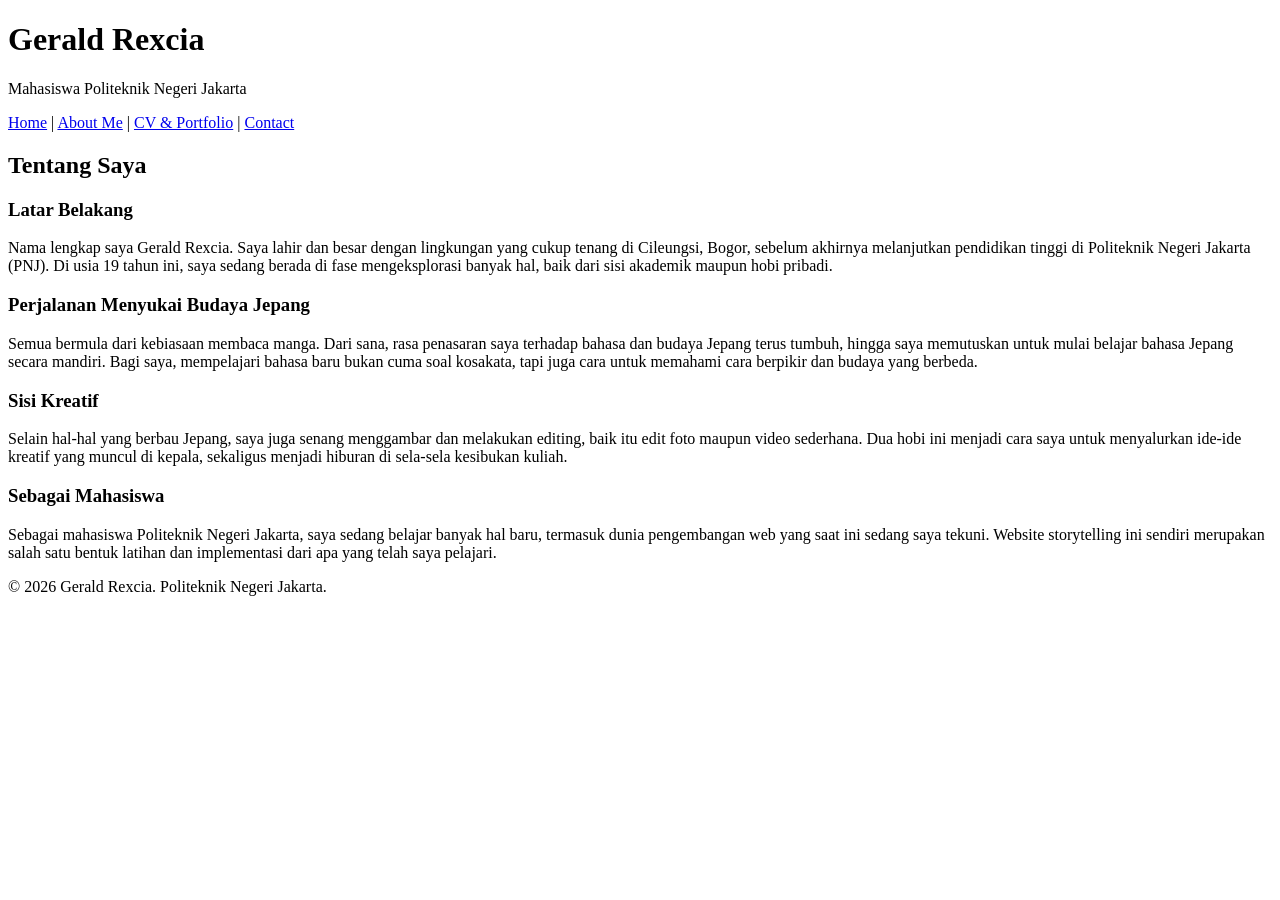
==== about.html @ 3e84e24e "Medium changes" ====
<!DOCTYPE html>
<html lang="id">
<head>
    <meta charset="UTF-8">
    <meta name="viewport" content="width=device-width, initial-scale=1.0">
    <title>Gerald Rexcia - About Me</title>
    <link rel="icon" href="favicon.ico">
</head>
<body>

    <header>
        <h1>Gerald Rexcia</h1>
        <p>Mahasiswa Politeknik Negeri Jakarta</p>
        <nav>
            <a href="index.html">Home</a> |
            <a href="about.html">About Me</a> |
            <a href="portfolio.html">CV &amp; Portfolio</a> |
            <a href="contact.html">Contact</a>
        </nav>
    </header>

    <article>
        <h2>Tentang Saya</h2>

        <section>
            <h3>Latar Belakang</h3>
            <p>
                Nama lengkap saya Gerald Rexcia. Saya lahir dan besar dengan
                lingkungan yang cukup tenang di Cileungsi, Bogor, sebelum
                akhirnya melanjutkan pendidikan tinggi di Politeknik Negeri
                Jakarta (PNJ). Di usia 19 tahun ini, saya sedang berada di
                fase mengeksplorasi banyak hal, baik dari sisi akademik
                maupun hobi pribadi.
            </p>
        </section>

        <section>
            <h3>Perjalanan Menyukai Budaya Jepang</h3>
            <p>
                Semua bermula dari kebiasaan membaca manga. Dari sana, rasa
                penasaran saya terhadap bahasa dan budaya Jepang terus
                tumbuh, hingga saya memutuskan untuk mulai belajar bahasa
                Jepang secara mandiri. Bagi saya, mempelajari bahasa baru
                bukan cuma soal kosakata, tapi juga cara untuk memahami
                cara berpikir dan budaya yang berbeda.
            </p>
        </section>

        <section>
            <h3>Sisi Kreatif</h3>
            <p>
                Selain hal-hal yang berbau Jepang, saya juga senang
                menggambar dan melakukan editing, baik itu edit foto
                maupun video sederhana. Dua hobi ini menjadi cara saya
                untuk menyalurkan ide-ide kreatif yang muncul di kepala,
                sekaligus menjadi hiburan di sela-sela kesibukan kuliah.
            </p>
        </section>

        <section>
            <h3>Sebagai Mahasiswa</h3>
            <p>
                Sebagai mahasiswa Politeknik Negeri Jakarta, saya sedang
                belajar banyak hal baru, termasuk dunia pengembangan web
                yang saat ini sedang saya tekuni. Website storytelling ini
                sendiri merupakan salah satu bentuk latihan dan implementasi
                dari apa yang telah saya pelajari.
            </p>
        </section>
    </article>

    <footer>
        <p>&copy; 2026 Gerald Rexcia. Politeknik Negeri Jakarta.</p>
    </footer>

</body>
</html>
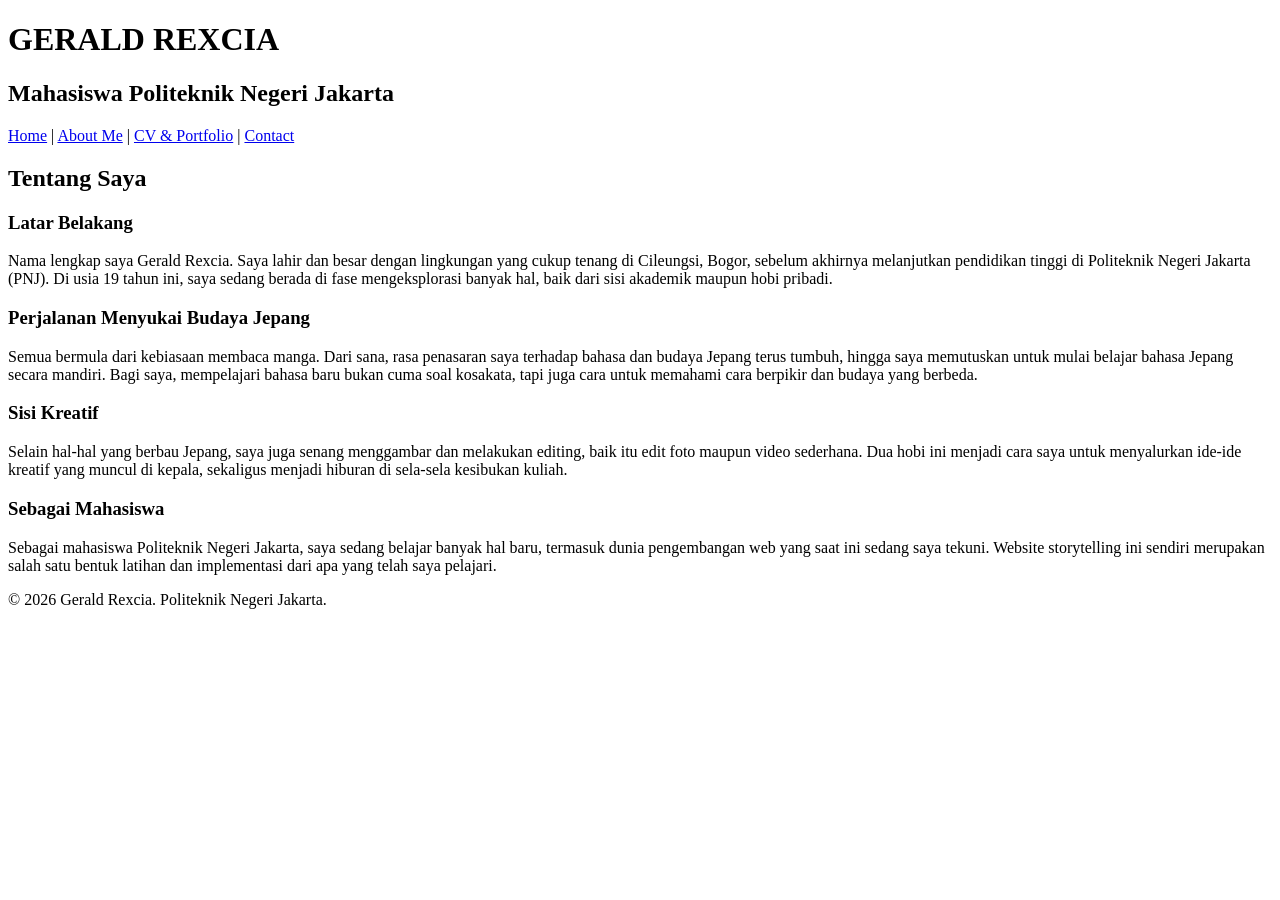
==== commit 2b026a63: "Small changes" ====
--- a/about.html
+++ b/about.html
@@ -9,12 +9,12 @@
 <body>
 
     <header>
-        <h1>Gerald Rexcia</h1>
-        <p>Mahasiswa Politeknik Negeri Jakarta</p>
+        <h1>GERALD REXCIA</h1>
+        <h2>Mahasiswa Politeknik Negeri Jakarta</h2>
         <nav>
             <a href="index.html">Home</a> |
             <a href="about.html">About Me</a> |
-            <a href="portfolio.html">CV &amp; Portfolio</a> |
+            <a href="porto.html">CV &amp; Portfolio</a> |
             <a href="contact.html">Contact</a>
         </nav>
     </header>
